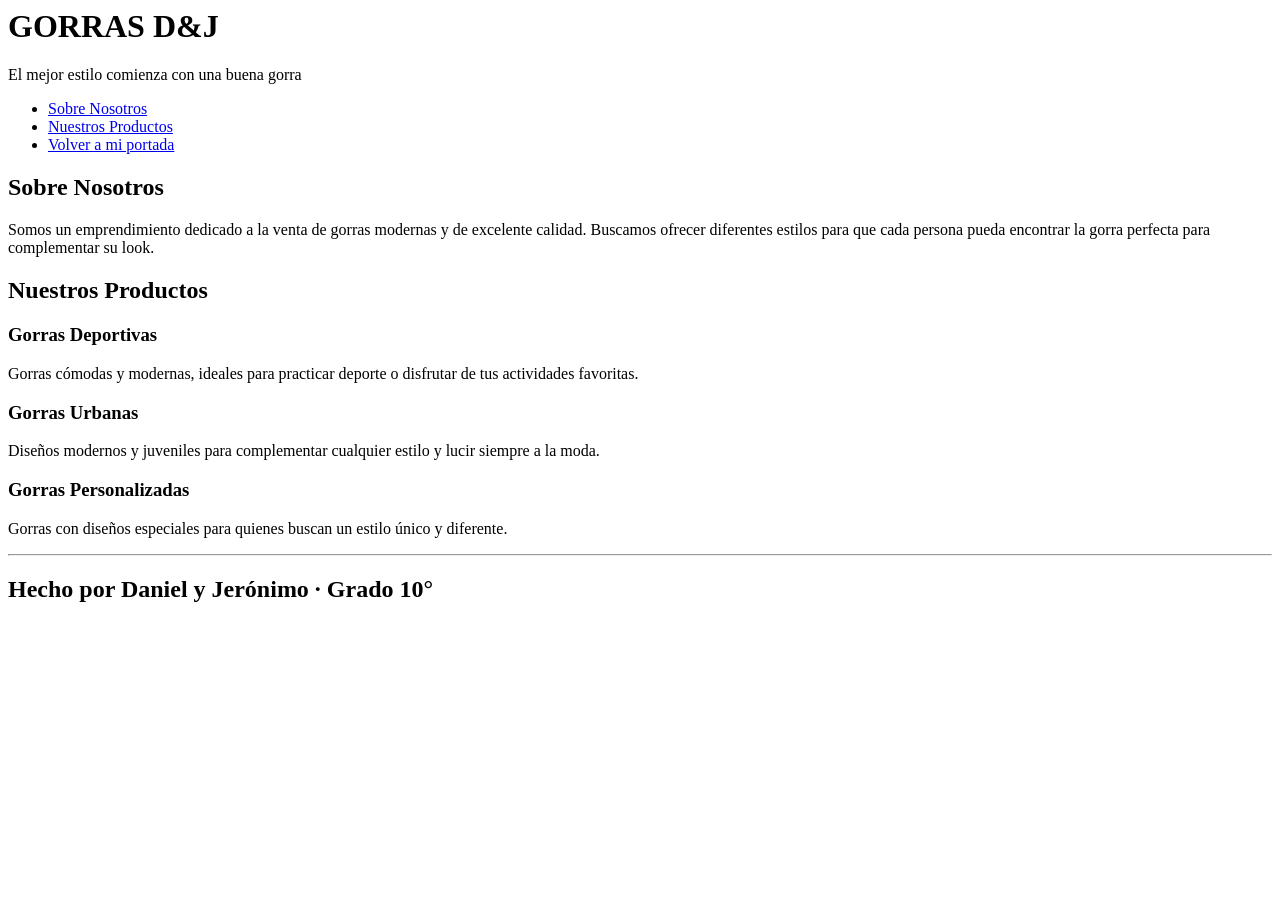
==== clase02/index.html @ 84e96728 "clase02" ====
<html lang="es">
<head>
  <meta charset="UTF-8">
  <meta name="viewport" content="width=device-width, initial-scale=1.0">
  <title>Gorras · Clase 2</title>
</head>

<body>

  <header>
    <h1>GORRAS D&J</h1>
    <p>El mejor estilo comienza con una buena gorra</p>
  </header>

  <nav>
    <ul>
      <li><a href="#sobre">Sobre Nosotros</a></li>
      <li><a href="#servicios">Nuestros Productos</a></li>
      <li><a href="../index.html">Volver a mi portada</a></li>
    </ul>
  </nav>

  <main>

    <section id="sobre">
      <h2>Sobre Nosotros</h2>
      <p>
        Somos un emprendimiento dedicado a la venta de gorras modernas
        y de excelente calidad. Buscamos ofrecer diferentes estilos para
        que cada persona pueda encontrar la gorra perfecta para complementar
        su look.
      </p>
    </section>

    <section id="servicios">
      <h2>Nuestros Productos</h2>

      <article>
        <h3>Gorras Deportivas</h3>
        <p>
          Gorras cómodas y modernas, ideales para practicar deporte
          o disfrutar de tus actividades favoritas.
        </p>
      </article>

      <article>
        <h3>Gorras Urbanas</h3>
        <p>
          Diseños modernos y juveniles para complementar cualquier
          estilo y lucir siempre a la moda.
        </p>
      </article>

      <article>
        <h3>Gorras Personalizadas</h3>
        <p>
          Gorras con diseños especiales para quienes buscan un estilo
          único y diferente.
        </p>
      </article>

    </section>

  </main>

  <hr>

  <footer>
    <h2>Hecho por Daniel y Jerónimo · Grado 10°</h2>
  </footer>

</body>
</html>
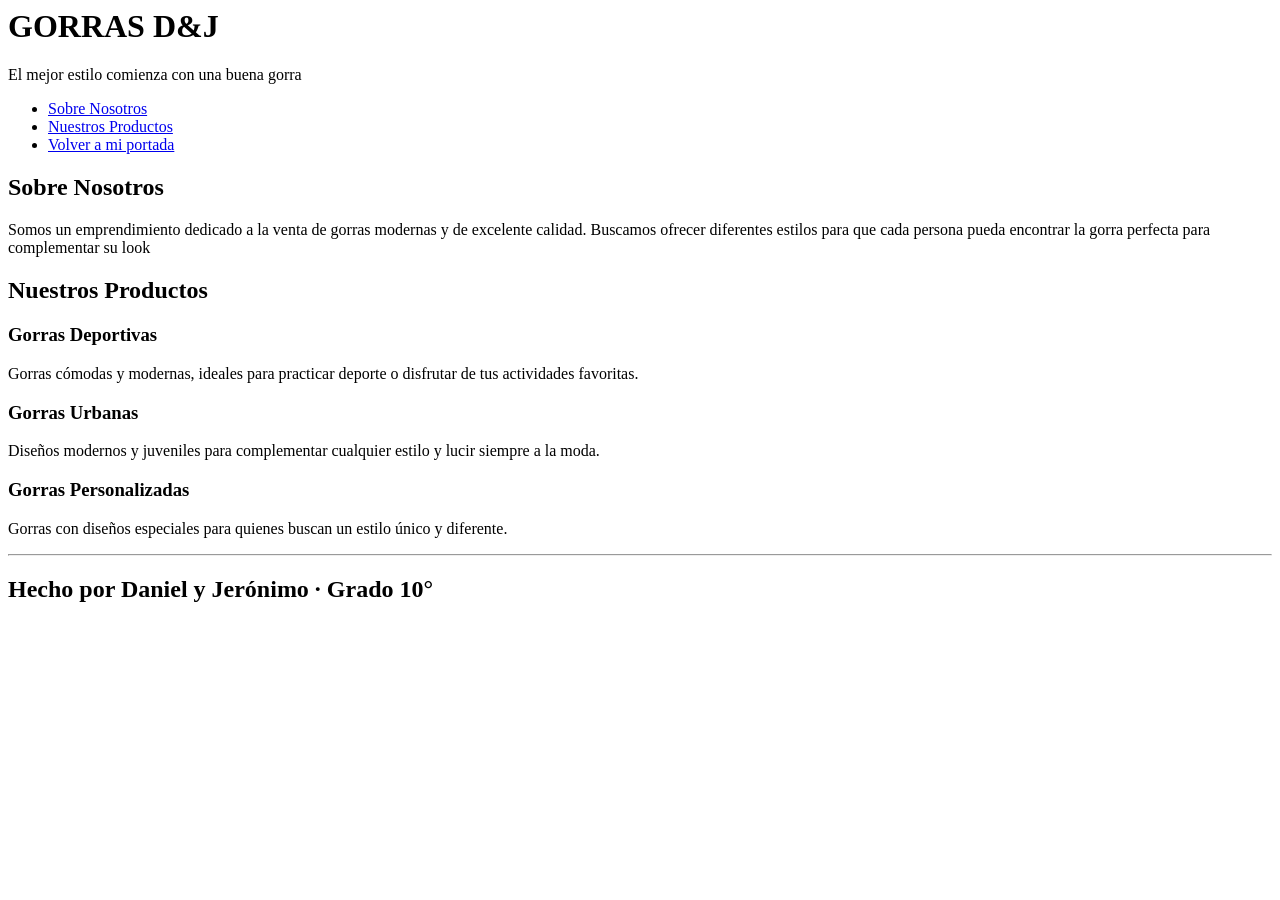
==== commit 121f5de6: "ejercicio2" ====
--- a/clase02/index.html
+++ b/clase02/index.html
@@ -28,7 +28,7 @@
         Somos un emprendimiento dedicado a la venta de gorras modernas
         y de excelente calidad. Buscamos ofrecer diferentes estilos para
         que cada persona pueda encontrar la gorra perfecta para complementar
-        su look.
+        su look
       </p>
     </section>
 
